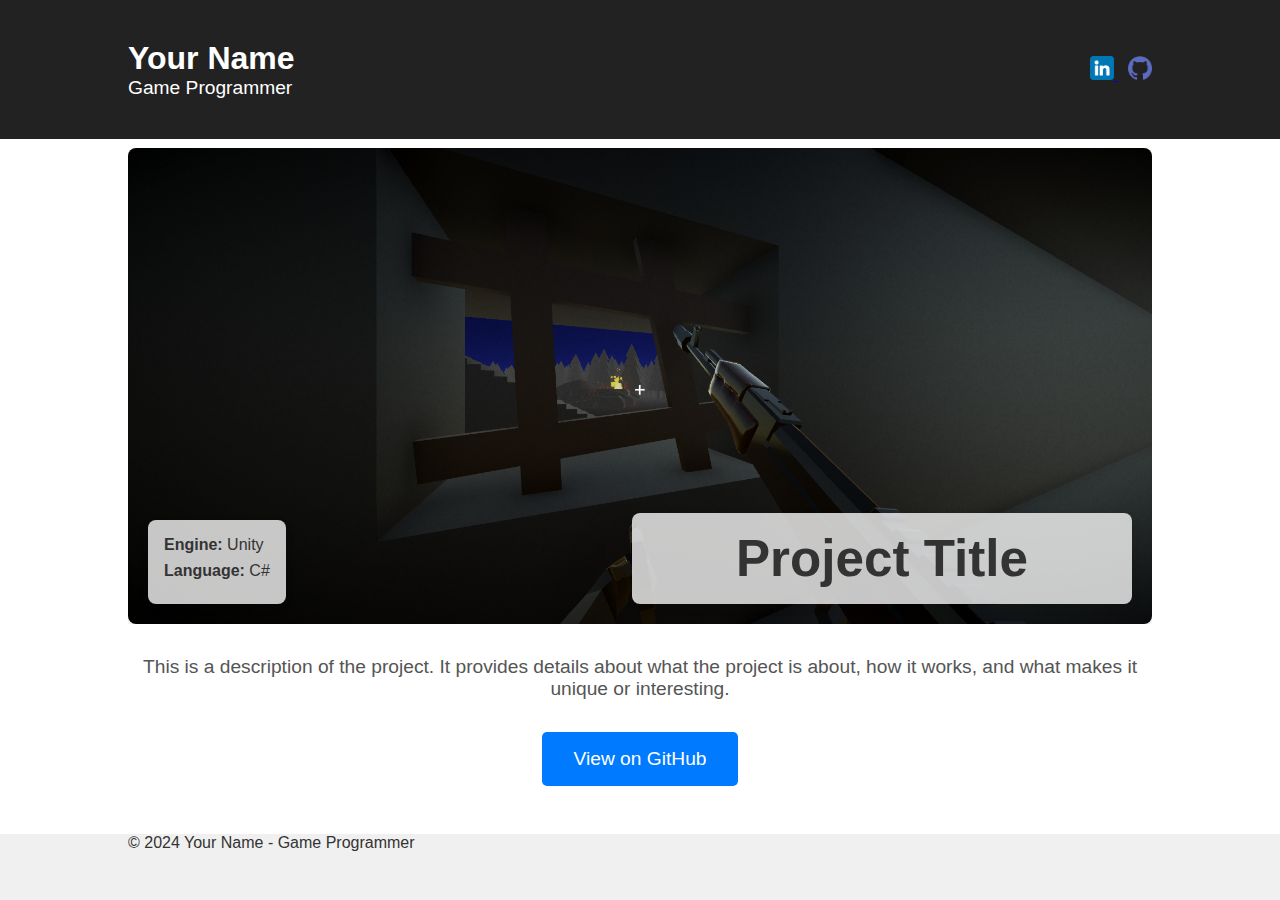
==== BoidsProject.html @ 85635dc2 "Link Fix (hot fix)" ====
<!DOCTYPE html>
<html lang="en">
<head>
    <meta charset="UTF-8">
    <meta name="viewport" content="width=device-width, initial-scale=1.0">
    <meta http-equiv="X-UA-Compatible" content="ie=edge">
    <title>Project View - Your Name</title>
    <link rel="stylesheet" href="ProjectStyles.css">
</head>
<body>

    <!-- Header Section -->
    <header>
        <div class="container">
            <div class="header-left">
                <h1>Your Name</h1>
                <p>Game Programmer</p>
            </div>
            <div class="social-media-links">
                <a href="https://www.linkedin.com/in/tom-bishop-a8802a335/" target="_blank">
                    <img src="HeaderIcons\linkedin-icon.png" alt="LinkedIn">
                </a>
                <a href="https://github.com/TomBishop361" target="_blank">
                    <img src="HeaderIcons\github.png" alt="GitHub">
                </a>
            </div>
        </div>
    </header>

    <!-- Project Section -->
    <section id="project">
        <div class="container">           

            <div class="project-image">
                <img src="Project1Images\PressurePointMain.png" alt="Project Image">
                <!-- Project Info Box placed inside the image container -->
                <div class="project-info-box">
                    <p><strong>Engine:</strong> Unity</p>
                    <p><strong>Language:</strong> C#</p>
                </div>
                <!-- Project Title placed inside the image container -->
                <div class="project-title">
                    <h2>Project Title</h2>
                </div>
            </div>

            <div class="project-details">
                <p>This is a description of the project. It provides details about what the project is about, how it works, and what makes it unique or interesting.</p>
            </div>

            <div class="github-link">
                <a href="https://github.com/yourusername/project-repo" target="_blank" class="button">View on GitHub</a>
            </div>
        </div>
    </section>

    <!-- Footer Section -->
    <footer>
        <div class="container">
            <p>&copy; 2024 Your Name - Game Programmer</p>
        </div>
    </footer>

</body>
</html>
---- ProjectStyles.css ----
/* Reset default margins and padding */
* {
    margin: 0;
    padding: 0;
    box-sizing: border-box;
}

/* Body Styles */
body {
    font-family: Arial, sans-serif;
    background-color: #f0f0f0;
    color: #333;
}

/* Container Class */
.container {
    width: 80%;
    margin: 0 auto;
}

/* Header Section */
header {
    background-color: #222;
    color: white;
    padding: 2.5rem 0;
    position: fixed;
    width: 100%;
    top: 0;
    left: 0;
    z-index: 10;
}

header .container {
    display: flex;
    justify-content: space-between;
    align-items: center;
}

.header-left h1 {
    font-size: 2rem;
}

.header-left p {
    font-size: 1.2rem;
}

.social-media-links a {
    margin-left: 10px;
}

.social-media-links img {
    width: 24px;
    height: 24px;
}

/* Main Project Section */
#project {
    margin-top: 100px; /* to prevent overlap with fixed header */
    padding: 3rem 0;
    background-color: #fff;
}



/* Project Title */
.project-title {
    position: absolute;  /* Position relative to the .project-image container */
    bottom: 20px;          /* Position 5% from the bottom of the image */
    right: 20px;          /* Position 20px from the left of the image */
    background-color: rgba(248, 248, 248, 0.8);  /* Slight transparent background */
    padding: 1rem;
    border-radius: 8px;
    box-shadow: 0 4px 10px rgba(0, 0, 0, 0.1);
    z-index: 5;
    width: 80%;          /* Set width relative to image size */
    max-width: 500px;    /* Maximum width to prevent stretching on larger screens */
    box-sizing: border-box; /* Ensure padding is included in width */
    text-align: center;  /* Center the title */
}

.project-title h2 {
    font-size: 4vw;  /* Use viewport width to make the title scale responsively */
    margin: 0;
}

/* Project Image Section */
.project-image {
    position: relative;  /* Set the container to relative to anchor the absolute positioning of info box */
    width: 100%;
    height: auto;         /* Allow the height to adjust based on image width */
    max-height: 900px;    /* Set a max height for large images */
    display: flex;
    justify-content: center;
    align-items: center;
    overflow: hidden;
}

/* Project Info Box */
.project-info-box {
    position: absolute;  /* Position relative to the .project-image container */
    bottom: 20px;         /* 10% from the bottom of the image */
    left: 20px;          /* 20px from the left */
    background-color: rgba(248, 248, 248, 0.8);  /* Slight transparent background */
    padding: 1rem;
    border-radius: 8px;
    box-shadow: 0 4px 10px rgba(0, 0, 0, 0.1);
    z-index: 5;
    width: auto;
    max-width: 80%;      /* Set a maximum width */
    box-sizing: border-box;
}

/* Ensure images scale properly */
.project-image img {
    width: 100%;       /* Make the image width 100% of its container */
    height: auto;      /* Maintain aspect ratio */
    max-height: 900px; /* Set a maximum height for the image */
    border-radius: 8px;
    box-shadow: 0 4px 10px rgba(0, 0, 0, 0.1);
}

/* Optional: Add small padding to the container so text doesn't stick to the edges */
.project-info-box p {
    margin-bottom: 0.5rem;
}



.project-info-box p {
    margin-bottom: 0.5rem;
}

.project-image img {
    width: 100%;
    height: auto;
    border-radius: 8px;
    box-shadow: 0 4px 10px rgba(0, 0, 0, 0.1);
}

.project-details {
    margin-top: 2rem;
    font-size: 1.2rem;
    color: #555;
    text-align: center;
}

.github-link {
    text-align: center;
    margin-top: 2rem;
}

.github-link .button {
    display: inline-block;
    background-color: #007bff;
    color: white;
    padding: 1rem 2rem;
    font-size: 1.2rem;
    text-decoration: none;
    border-radius: 5px;
}

.github-link .button:hover {
    background-color: #0056b3;
}
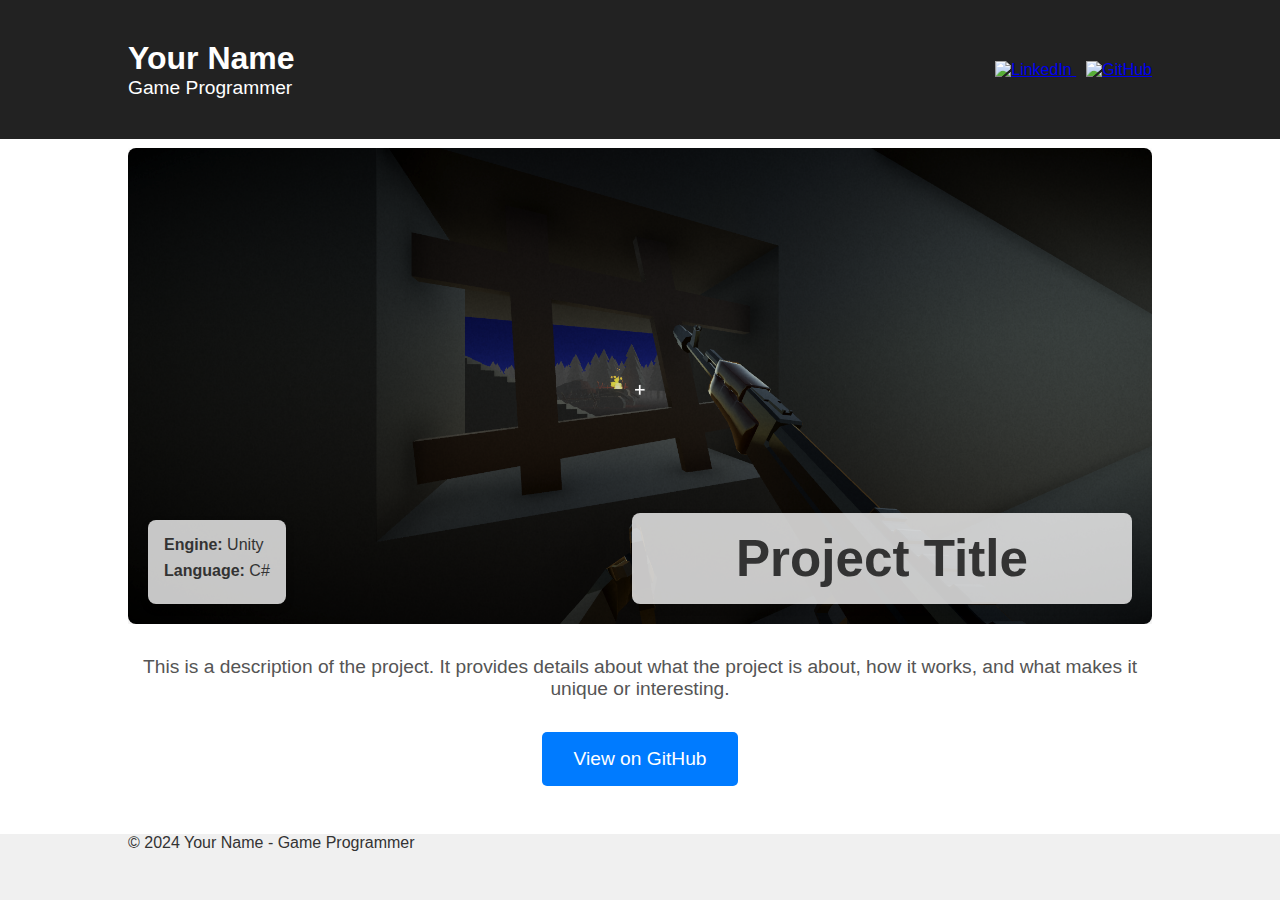
==== commit 99d9cda9: "Icon Changes" ====
--- a/BoidsProject.html
+++ b/BoidsProject.html
@@ -29,8 +29,7 @@
 
     <!-- Project Section -->
     <section id="project">
-        <div class="container">           
-
+        <div class="container">       
             <div class="project-image">
                 <img src="Project1Images\PressurePointMain.png" alt="Project Image">
                 <!-- Project Info Box placed inside the image container -->
